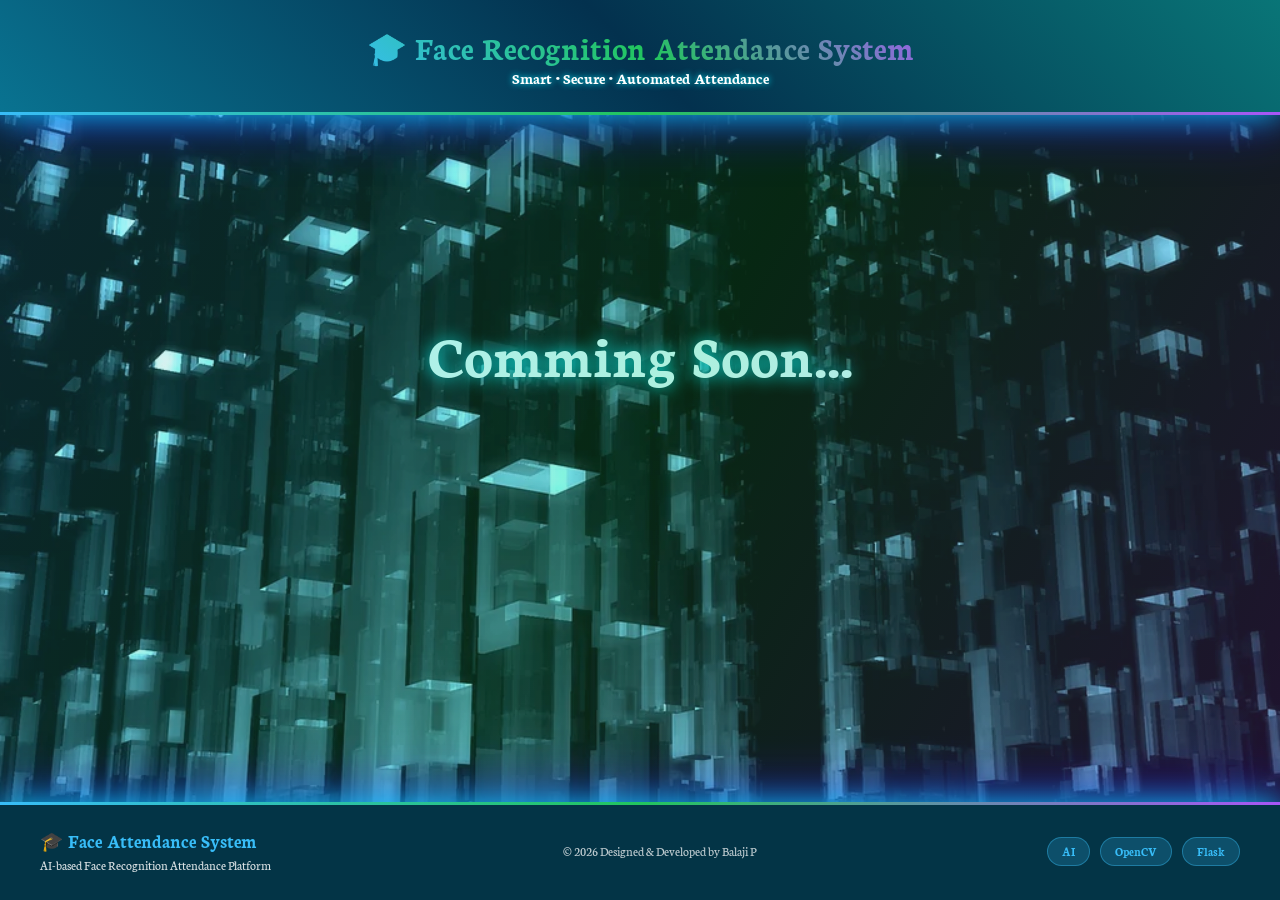
==== templates/dashboard.html @ 1a3d1c46 "Initial commit" ====
<!DOCTYPE html>
<html lang="en">

<head>
    <meta charset="UTF-8">
    <meta name="viewport" content="width=device-width, initial-scale=1.0">
    <title>Parent Notification</title>

    <link rel="stylesheet" href="/static/style.css">

    <!--google fonts-->
    <link rel="preconnect" href="https://fonts.googleapis.com">
    <link rel="preconnect" href="https://fonts.gstatic.com" crossorigin>
    <link
        href="https://fonts.googleapis.com/css2?family=Neuton:ital,wght@0,200;0,300;0,400;0,700;0,800;1,400&family=Playfair:ital,opsz,wght@0,5..1200,300..900;1,5..1200,300..900&display=swap"
        rel="stylesheet">

    <style>

        .soon{
            text-align: center;
            font-size: 60px;
            margin-top: 200px;
            color: rgb(208, 252, 255);
            text-shadow: 0 0 17px #00f2ff;
        }

        .cardt {
            background: rgba(255, 255, 255, 0.1);
            background: linear-gradient(45deg, #053f5e, #062c72, #044f45);
            backdrop-filter: blur(30px);
            padding: 20px;
            border-radius: 20px;
            border: 1px solid rgba(255, 255, 255, 0.25);
            transition: 0.4s;
            border: none;
            margin-top: 150px;
            margin-left: 450px;
            margin-right: 450px;
            text-align: center;
            display: flex;
            flex-direction: column;
        }

        .cardt h2 {
            margin-bottom: 15px;
        }

        .cardt button {
            margin-left: 190px;
            margin-right: 190px;
            margin-bottom: 10px;
            font-size: medium;
        }

        .cardt a {
            display: inline-block;
            white-space: nowrap;
            margin-left: 250px;
            margin-right: 380px;
            color: #00bfff;
            font-size: large;
            text-decoration: none;
        }

        .cardt:hover {
            transform: translatey(-10px) scale(1.03);
            box-shadow: 0 0 25px #11a0ff;
        }

        .cardt::before {
            content: "";
            position: absolute;
            border-radius: 22px;
            inset: 0;
            padding: 2.5px;
            background: linear-gradient(90deg, #38bdf8, #22c55e, #a855f7, #220bf5, #38bdf8);
            -webkit-mask: linear-gradient(#fff) content-box, linear-gradient(#fff);
            background-size: 300% 300%;
            mask-composite: exclude;
            opacity: 109;
            animation: moveglow 1s linear infinite;
            pointer-events: none;
        }

        @keyframes moveglow {
            0% {
                background-position: 0% 50%;
            }

            50% {
                background-position: 50% 100%;
            }

            100% {
                background-position: 0% 50%;
            }
        }
    </style>

</head>

<body>
    <header>
        <h1 class="glow">🎓 Face Recognition Attendance System</h1>
        <h4 class="subglow">Smart • Secure • Automated Attendance</h4>
    </header>

    <h1 class="soon">Comming Soon...</h1>

</body>

<footer class="footer">
    <div class="footer-content">
        <div class="footer-left">
            <h3>🎓 Face Attendance System</h3>
            <p>AI-based Face Recognition Attendance Platform</p>
        </div>

        <div class="footer-center">
            <p>© 2026 Designed & Developed by Balaji P</p>
        </div>

        <div class="footer-right">
            <p class="tech">AI</p>
            <p class="tech">OpenCV</p>
            <p class="tech">Flask</p>
        </div>
    </div>
</footer>

</html>
---- static/style.css ----
*{
    margin: 0;
    padding: 0;
    box-sizing: border-box;
}


body{
    font-family: 'Neuton';
    background-image: url('image.webp');
    background-position: center;
    background-repeat: no-repeat;
    background-size: cover;
    background-attachment: fixed;
    height: 100vh;
    width: 100%;
    color: #ffffff;
    overflow-x: hidden;
}

body::before {
  content: "";
  position: fixed;
  inset: 0;
  background: linear-gradient(120deg,
    rgba(56, 191, 248, 0.200),
    rgba(34, 197, 94, 0.200),
    rgba(169, 85, 247, 0.200)
  );
  animation: bgMove 1s ease infinite;
  pointer-events: none;
}

@keyframes bgMove {
  0% { filter: hue-rotate(0deg); }
  50% { filter: hue-rotate(90deg); }
  100% { filter: hue-rotate(0deg); }
}

.header{
    position: sticky;
    top: 0px;
    z-index: 1;
}

header{
    position: relative;
    text-align: center;
    padding-top: 3vh;
    padding-bottom: 3vh;
    background: linear-gradient(45deg, #097391, #03314e, #097577);
    color: #ffffff;

    box-shadow:
      0 0 30px rgba(0, 251, 255, 0.762),
      0 0 60px rgba(43, 0, 255, 0.738);
}

header::after{
    content: "";
    position: absolute;
    left: 0%;
    bottom: 0;
    height: 3px;
    width: 100%;
    background: linear-gradient(90deg, #38bdf8, #22c55e, #a855f7);
    animation: glowline 3s linear infinite;
}

@keyframes glowline{
    0%{ transform: translatex(-100%);}
    50%{ transform: translateX(100%);}
    100%{ transform: translateX(-100%);}
}

.glow{
    font-weight: 700;
    background: linear-gradient(40deg,#38bdf8, #38bdf8, #22c55e, #a855f7, #a855f7);
    -webkit-background-clip: text;
    -webkit-text-fill-color: transparent;
    animation: glowAnim 1s ease-in-out infinite alternate;
    text-shadow: #38bdf8, #22c55e, #a855f7;
}
.subglow{
    text-shadow: 0 0 6px rgb(0, 234, 255);
}

@keyframes glowAnim{
    0%{
        text-shadow: 2px 5px 10px #38bdf8;
    }
    50%{
        text-shadow: 2px 5px 20px #22c55e;
    }
    100%{
        text-shadow: 2px 5px 30px #a855f7;
    }
}

.cards{
    display: grid;
    grid-template-columns: repeat(auto-fit, minmax(260px, 1fr));
    gap: 80px;
    margin: 10vh;
    margin-top: 64px;
}

.card{
    background: rgba(255,255,255,0.1);
    /*background-color: #03173ee0;*/
    backdrop-filter: blur(30px);
    padding: 20px;
    border-radius: 20px;
    border: 1px solid rgba(255,255,255,0.25);
    transition: 0.4s;
    border: none;
}

.card:hover{
    transform: translatey(-10px) scale(1.03);
    box-shadow: 0 0 25px #11a0ff;
}

.card::before{
    content: "";
    position: absolute;
    border-radius: 22px;
    inset: 0;
    padding: 2.5px;
    background: linear-gradient(90deg, #38bdf8, #22c55e, #a855f7,#220bf5, #38bdf8);
    -webkit-mask: linear-gradient(#fff) content-box, linear-gradient(#fff);
    background-size: 300% 300%;
    mask-composite: exclude;
    opacity: 109;
    animation: moveglow 1s linear infinite;
    pointer-events: none;
}

@keyframes moveglow{
    0%{background-position: 0% 50%;}
    50%{background-position: 50% 100%;}
    100%{background-position: 0% 50%;}
}

.card p{
    font-weight: 600;
}
.card h2{
    font-weight: 600;
    margin-bottom: 10px;
    text-shadow: 0 0 5px rgb(195, 0, 255);
}

button{
    background: linear-gradient(135deg, #38bdf8, #22c55e);
    padding-top: 10px;
    padding-bottom: 10px;
    padding-left: 25px;
    padding-right: 25px;
    border-radius: 15px;
    color: #06055e;
    font-weight: 700;
    font-size: 14px;
    cursor: pointer;
    transition: 0.35s;
    border: none;

}

button:hover{
    box-shadow:  0 0 35px rgba(56,189,248,0.9);
    transform: translateY(-3px);
}

.footer1{
    text-align: center;
    margin-top: 97px;
    color: rgb(0, 234, 255);
    font-weight: 600;
    font-size: 18px;
    margin-bottom: 0;
    text-shadow: 0 0 6px rgb(0, 204, 255);
}

.footer{
    background: rgb(3, 52, 70);
    padding: 0px 40px;
    width: 100%;
    bottom: 0;
    position: fixed;

    box-shadow:
      0 0 30px rgba(0, 251, 255, 0.762),
      0 0 60px rgba(43, 0, 255, 0.738);
}

.footer::before{
   content: "";
   position: absolute;
   left: 0%;
   height: 3px;
   width: 100%;
   background: linear-gradient(90deg, #38bdf8, #22c55e, #a855f7);
   animation: glowLine 3s linear infinite;
}

@keyframes glowLine {
  0% { transform: translatex(-100%); }
  50% { transform: translatex(100%); }
  100% { transform: translatex(-100%); }
}

.footer-content{
    display: flex;
    justify-content: space-between;
    align-items: center;
    padding-top: 3vh;
    padding-bottom: 3vh;
}


.footer-left h3{
    color: #38bdf8;
    font-weight: 700;
    margin-bottom: 4px;
} 

.footer-left p{
    font-size: 13px;
    opacity: 0.85;
} 

.footer-center{
    font-size: 13px;
    opacity: 0.75;
    text-align: center;
}

.footer-right{
    display: flex;
    gap: 10px;
}

.tech{
    padding: 6px 14px;
    border-radius: 999px;
    font-size: 12px;
    font-weight: 600;
    background: rgba(56,189,248,0.2);
    color: #38bdf8;
    border: 1px solid rgba(56,189,248,0.4);
}
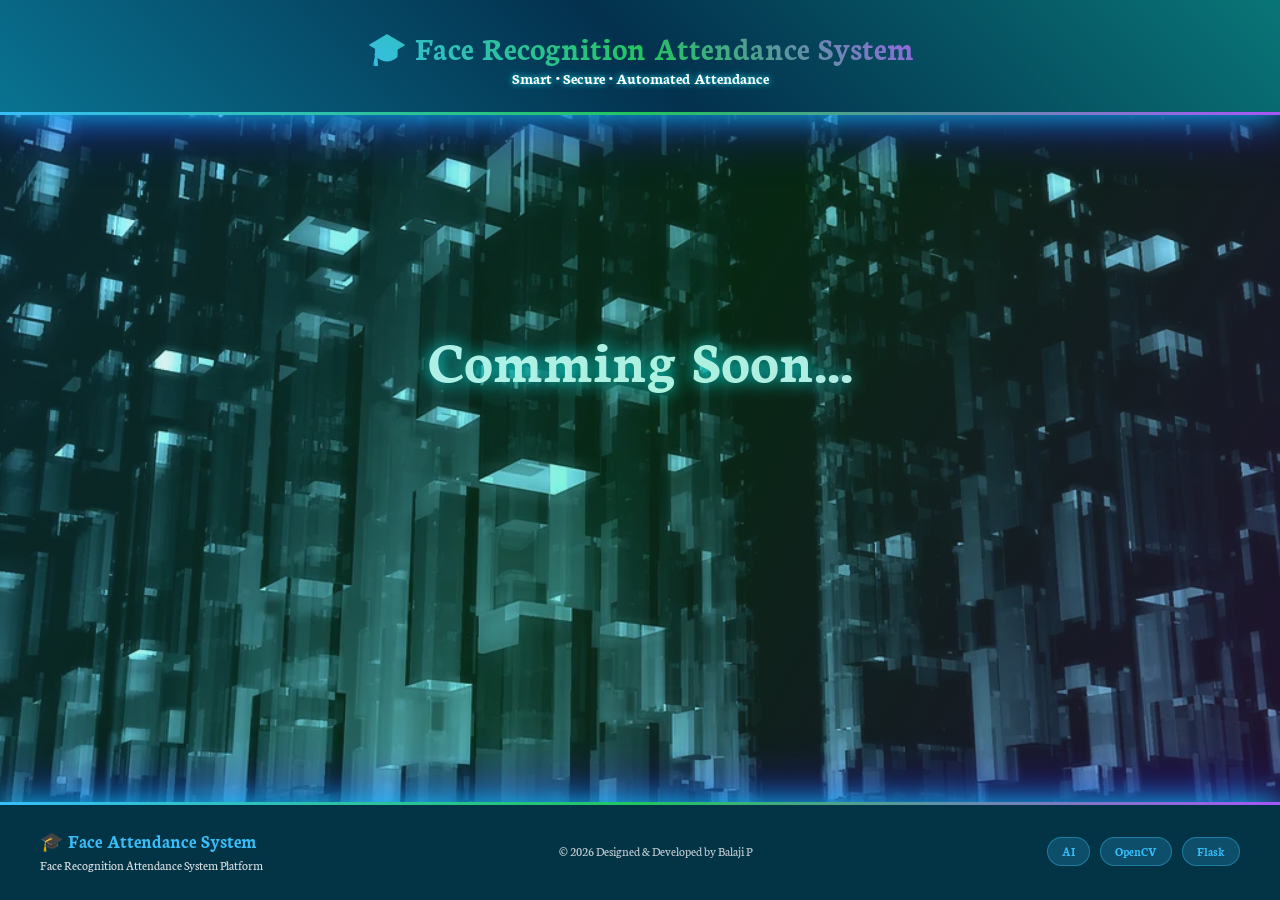
==== commit 68c50a1c: "update footer" ====
--- a/templates/dashboard.html
+++ b/templates/dashboard.html
@@ -114,7 +114,7 @@
     <div class="footer-content">
         <div class="footer-left">
             <h3>🎓 Face Attendance System</h3>
-            <p>AI-based Face Recognition Attendance Platform</p>
+            <p>Face Recognition Attendance System Platform</p>
         </div>
 
         <div class="footer-center">
--- a/static/style.css
+++ b/static/style.css
@@ -12,8 +12,10 @@
     background-repeat: no-repeat;
     background-size: cover;
     background-attachment: fixed;
-    height: 100vh;
+    min-height: 100vh;
+    height: auto;
     width: 100%;
+    padding: 120px 0 calc(6vh + 70px);
     color: #ffffff;
     overflow-x: hidden;
 }
@@ -38,13 +40,15 @@
 }
 
 .header{
-    position: sticky;
-    top: 0px;
-    z-index: 1;
+    z-index: 10;
 }
 
 header{
-    position: relative;
+    position: fixed;
+    top: 0;
+    right: 0;
+    left: 0;
+    z-index: 10;
     text-align: center;
     padding-top: 3vh;
     padding-bottom: 3vh;
